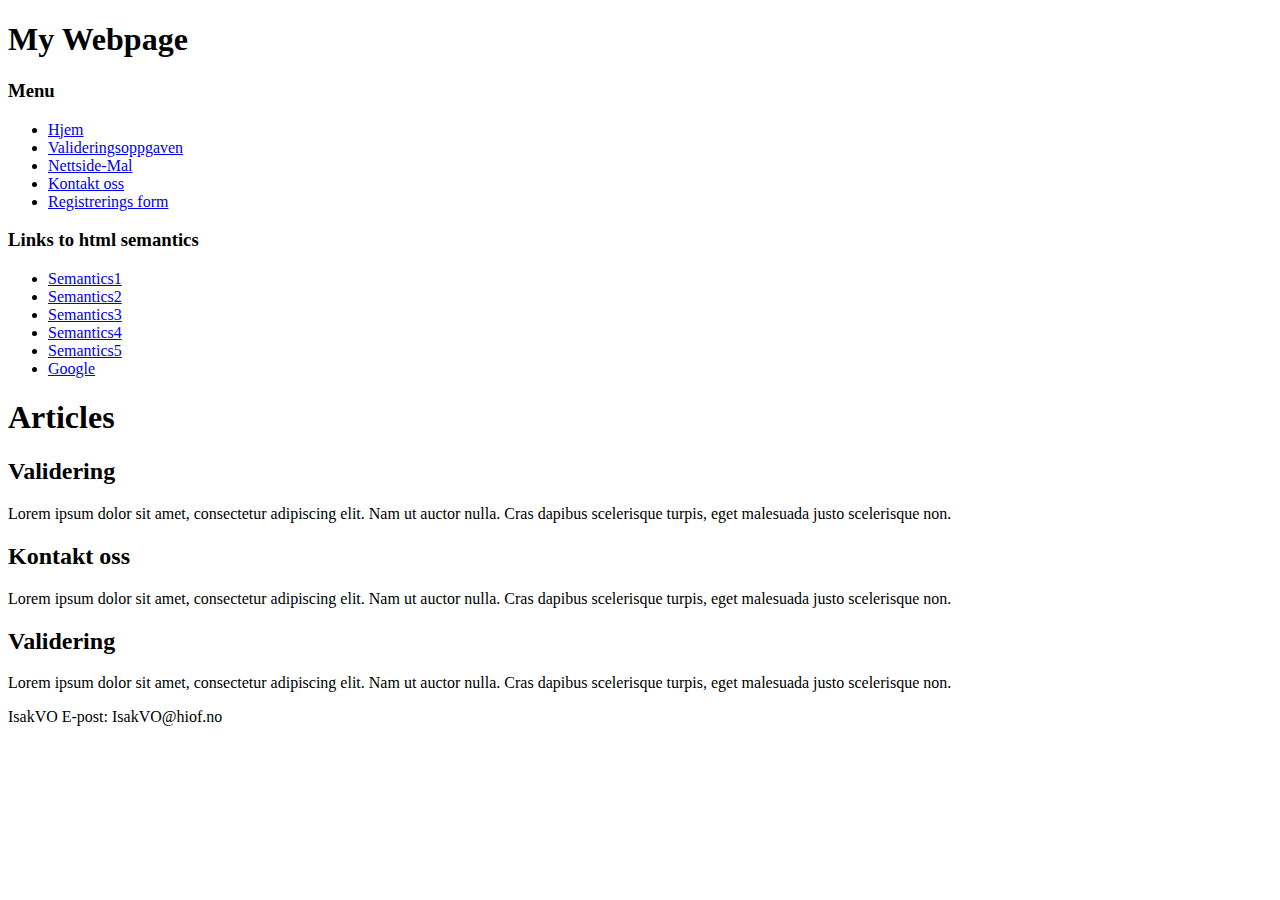
==== Ovelse3Uke37/index.html @ dcf7262e "StartOfAssignment3" ====
<!DOCTYPE html>
<html lang="en">

<head>
  <meta charset="utf-8">
  <meta name="viewport" content="width=device-width, initial-scale=1">
  <title>Ovelse2</title>
  <link rel="stylesheet" href="styles.css">
</head>

<body>
    <header>
        <h1>My Webpage</h1>
    </header>
    <nav>
        <h3>Menu</h3>
        <ul>
            <li><a href="index.html">Hjem</a></li>
            <li><a href="valideringsoppgave.html">Valideringsoppgaven</a></li>
            <li><a href="mal.html">Nettside-Mal</a></li>
            <li><a href="kontakt.html">Kontakt oss</a></li>
            <li><a href="registreringsSkjema.html">Registrerings form</a></li>
        </ul>
    </nav>
    <aside>
        <h3>Links to html semantics</h3>
        <ul>
            <li><a href="https://www.w3schools.com/html/html5_semantic_elements.asp"> Semantics1</a></li>
            <li><a href="https://www.freecodecamp.org/news/semantic-html5-elements/"> Semantics2</a></li>
            <li><a href="https://www.freecodecamp.org/news/semantic-html5-elements/"> Semantics3</a></li>
            <li><a href="https://www.freecodecamp.org/news/semantic-html5-elements/"> Semantics4</a></li>
            <li><a href="https://www.freecodecamp.org/news/semantic-html5-elements/"> Semantics5</a></li>
            <li><a href="https://www.google.com"> Google</a></li>
            
        </ul>
    </aside>
    <main>
        <h1>Articles</h1>
        <article>
            <h2>Validering</h2>
            <p>
                Lorem ipsum dolor sit amet, consectetur adipiscing elit. Nam ut auctor nulla.
                Cras dapibus scelerisque turpis, eget malesuada justo scelerisque non.
            </p>
        </article>
        <article>
            <h2>Kontakt oss</h2>
            <p>
                Lorem ipsum dolor sit amet, consectetur adipiscing elit. Nam ut auctor nulla. 
                Cras dapibus scelerisque turpis, eget malesuada justo scelerisque non.
            </p>
        </article>
        <article>
            <h2>Validering</h2>
            <p>
                Lorem ipsum dolor sit amet, consectetur adipiscing elit. Nam ut auctor nulla. 
                Cras dapibus scelerisque turpis, eget malesuada justo scelerisque non.
            </p>
        </article>
    </main>
    <footer>
        <p>IsakVO E-post: IsakVO@hiof.no</p>
    </footer>
</body>

</html>
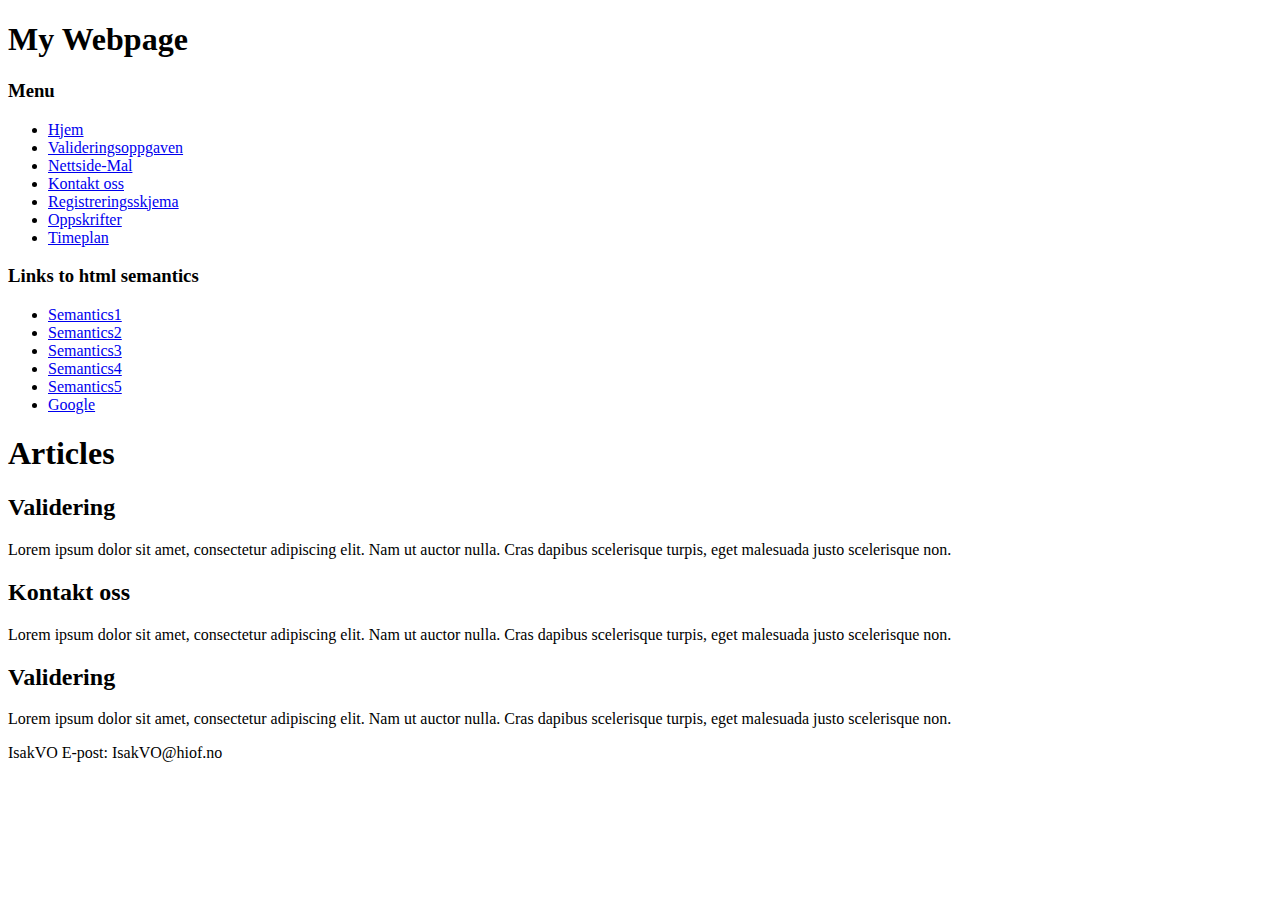
==== commit c821adba: "FinishedOvelse3" ====
--- a/Ovelse3Uke37/index.html
+++ b/Ovelse3Uke37/index.html
@@ -19,7 +19,9 @@
             <li><a href="valideringsoppgave.html">Valideringsoppgaven</a></li>
             <li><a href="mal.html">Nettside-Mal</a></li>
             <li><a href="kontakt.html">Kontakt oss</a></li>
-            <li><a href="registreringsSkjema.html">Registrerings form</a></li>
+            <li><a href="registreringsSkjema.html">Registreringsskjema</a></li>
+            <li><a href="oppskrift.html">Oppskrifter</a></li>
+            <li><a href="timeplan.html">Timeplan</a></li>
         </ul>
     </nav>
     <aside>
